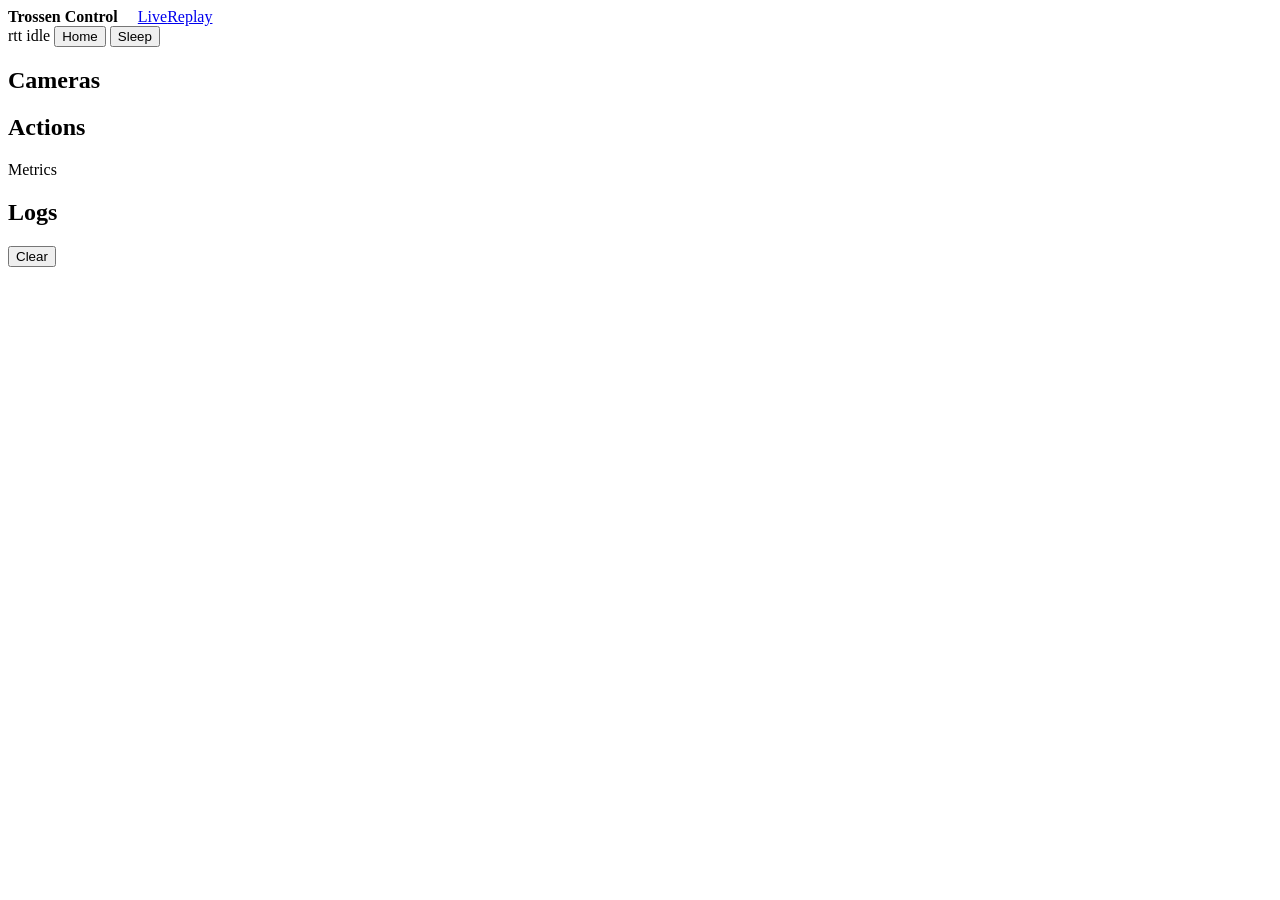
==== examples/trossen_ai/webapp/static/index.html @ 7225f589 "fix(webapp-ui): vendor Chart.js locally so pages load without internet The pages pulled Chart.js + t" ====
<!doctype html>
<html lang="en">
<head>
  <meta charset="utf-8">
  <meta name="viewport" content="width=device-width, initial-scale=1">
  <title>Trossen Control — Live</title>
  <link rel="stylesheet" href="/static/theme.css">
  <script src="/static/vendor/chart.umd.min.js"></script>
  <script src="/static/vendor/chartjs-plugin-zoom.min.js"></script>
</head>
<body>
  <header class="app-header">
    <div class="app-nav">
      <strong style="color:var(--text);margin-right:16px">Trossen Control</strong>
      <a href="/" class="active">Live</a><a href="/replay">Replay</a>
    </div>
    <div class="header-actions">
      <span class="badge" id="badge-rtt">rtt</span>
      <span class="badge" id="badge-session">idle</span>
      <button class="btn-outline" id="btn-home">Home</button>
      <button class="btn-outline" id="btn-sleep">Sleep</button>
    </div>
  </header>

  <div class="live-grid">
    <aside id="config-col"><!-- config cards injected by config.js --></aside>
    <main class="live-main">
      <section class="card"><h2>Cameras</h2><div class="cameras-strip" id="images-box"></div></section>
      <section class="card"><h2>Actions</h2><div class="charts-grid" id="charts-box"></div>
        <div class="section-label">Metrics</div><div id="metrics-box"></div></section>
      <section class="card">
        <div class="log-header"><h2>Logs</h2><button class="btn-sm" id="btn-clear-log">Clear</button></div>
        <div class="log-panel" id="log-box"></div>
      </section>
      <section class="card" id="feedback-card"><!-- feedback form injected by feedback.js --></section>
    </main>
  </div>

  <script type="module" src="/static/js/live.js"></script>
</body>
</html>
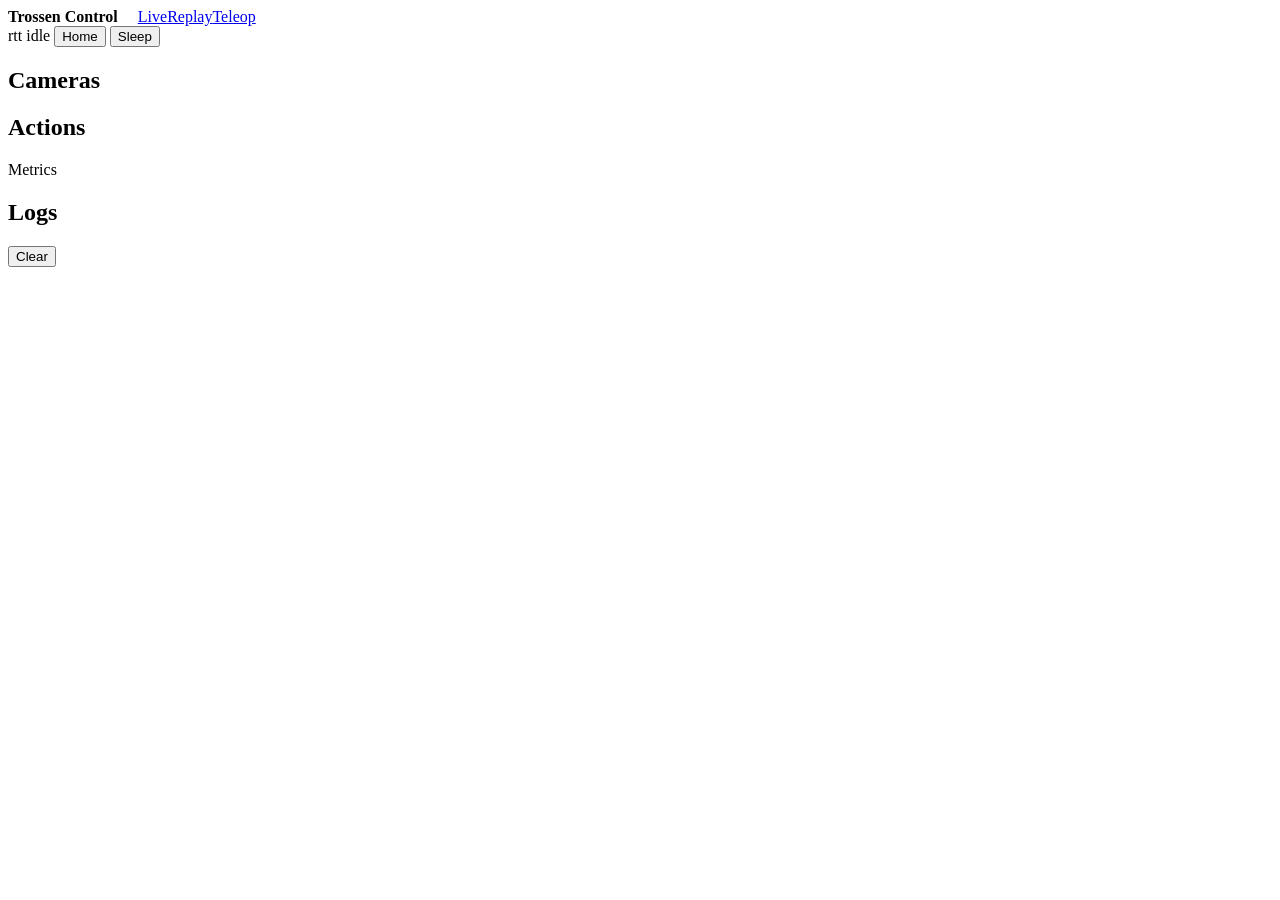
==== commit f182588a: "feat(trossen_ai): /teleop page — 3D view, cameras, gamepad/keyboard, keybindings Co-Authored-By: Cla" ====
--- a/examples/trossen_ai/webapp/static/index.html
+++ b/examples/trossen_ai/webapp/static/index.html
@@ -12,7 +12,7 @@
   <header class="app-header">
     <div class="app-nav">
       <strong style="color:var(--text);margin-right:16px">Trossen Control</strong>
-      <a href="/" class="active">Live</a><a href="/replay">Replay</a>
+      <a href="/" class="active">Live</a><a href="/replay">Replay</a><a href="/teleop">Teleop</a>
     </div>
     <div class="header-actions">
       <span class="badge" id="badge-rtt">rtt</span>
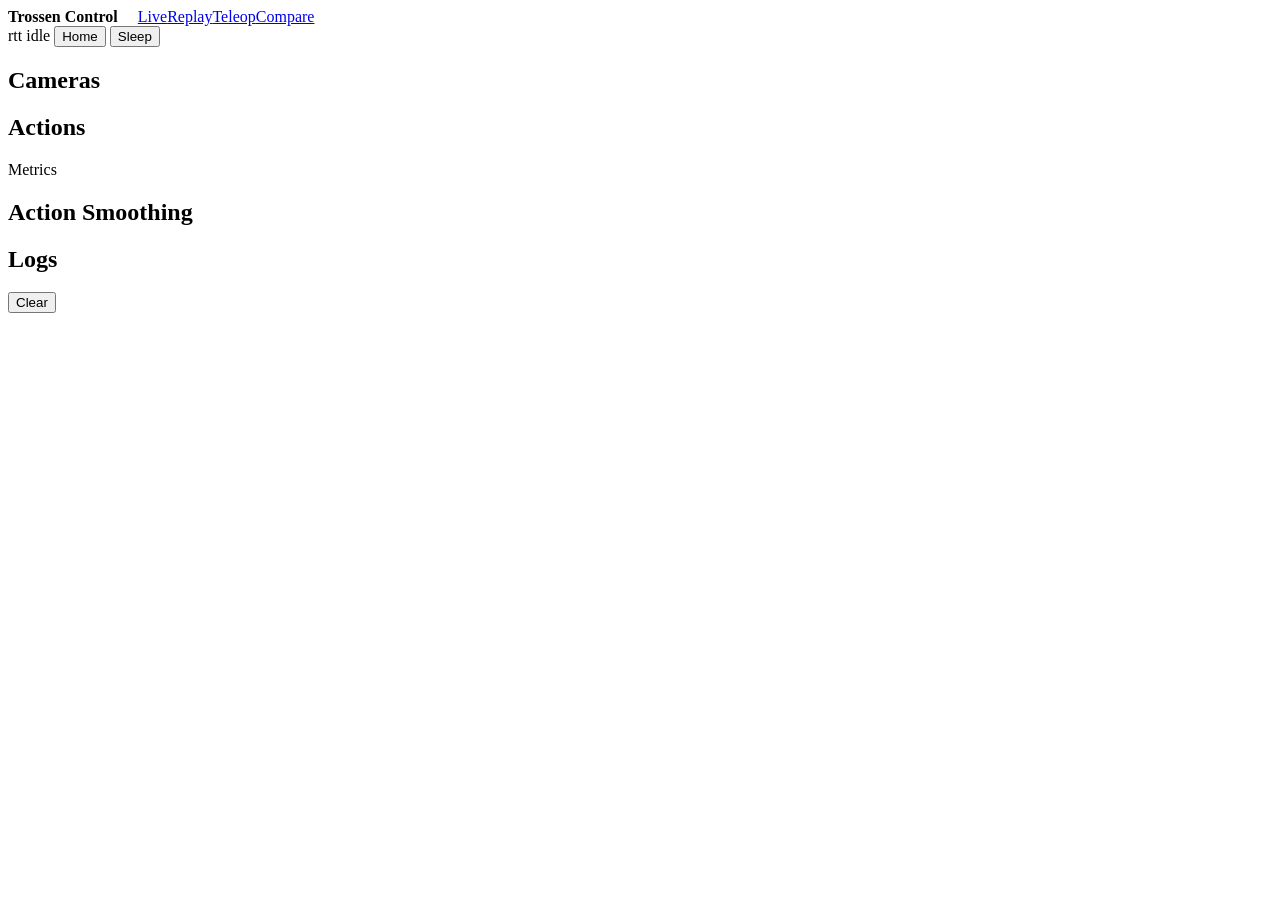
==== commit 9224da10: "feat(trossen_ai): compare-runs view (config diff + overlay charts)" ====
--- a/examples/trossen_ai/webapp/static/index.html
+++ b/examples/trossen_ai/webapp/static/index.html
@@ -5,6 +5,7 @@
   <meta name="viewport" content="width=device-width, initial-scale=1">
   <title>Trossen Control — Live</title>
   <link rel="stylesheet" href="/static/theme.css">
+  <link rel="icon" type="image/png" href="/static/robot-arm.png">
   <script src="/static/vendor/chart.umd.min.js"></script>
   <script src="/static/vendor/chartjs-plugin-zoom.min.js"></script>
 </head>
@@ -12,7 +13,7 @@
   <header class="app-header">
     <div class="app-nav">
       <strong style="color:var(--text);margin-right:16px">Trossen Control</strong>
-      <a href="/" class="active">Live</a><a href="/replay">Replay</a><a href="/teleop">Teleop</a>
+      <a href="/" class="active">Live</a><a href="/replay">Replay</a><a href="/teleop">Teleop</a><a href="/runs">Compare</a>
     </div>
     <div class="header-actions">
       <span class="badge" id="badge-rtt">rtt</span>
@@ -28,6 +29,7 @@
       <section class="card"><h2>Cameras</h2><div class="cameras-strip" id="images-box"></div></section>
       <section class="card"><h2>Actions</h2><div class="charts-grid" id="charts-box"></div>
         <div class="section-label">Metrics</div><div id="metrics-box"></div></section>
+      <section class="card"><h2>Action Smoothing</h2><div id="smoothing-box"></div></section>
       <section class="card">
         <div class="log-header"><h2>Logs</h2><button class="btn-sm" id="btn-clear-log">Clear</button></div>
         <div class="log-panel" id="log-box"></div>
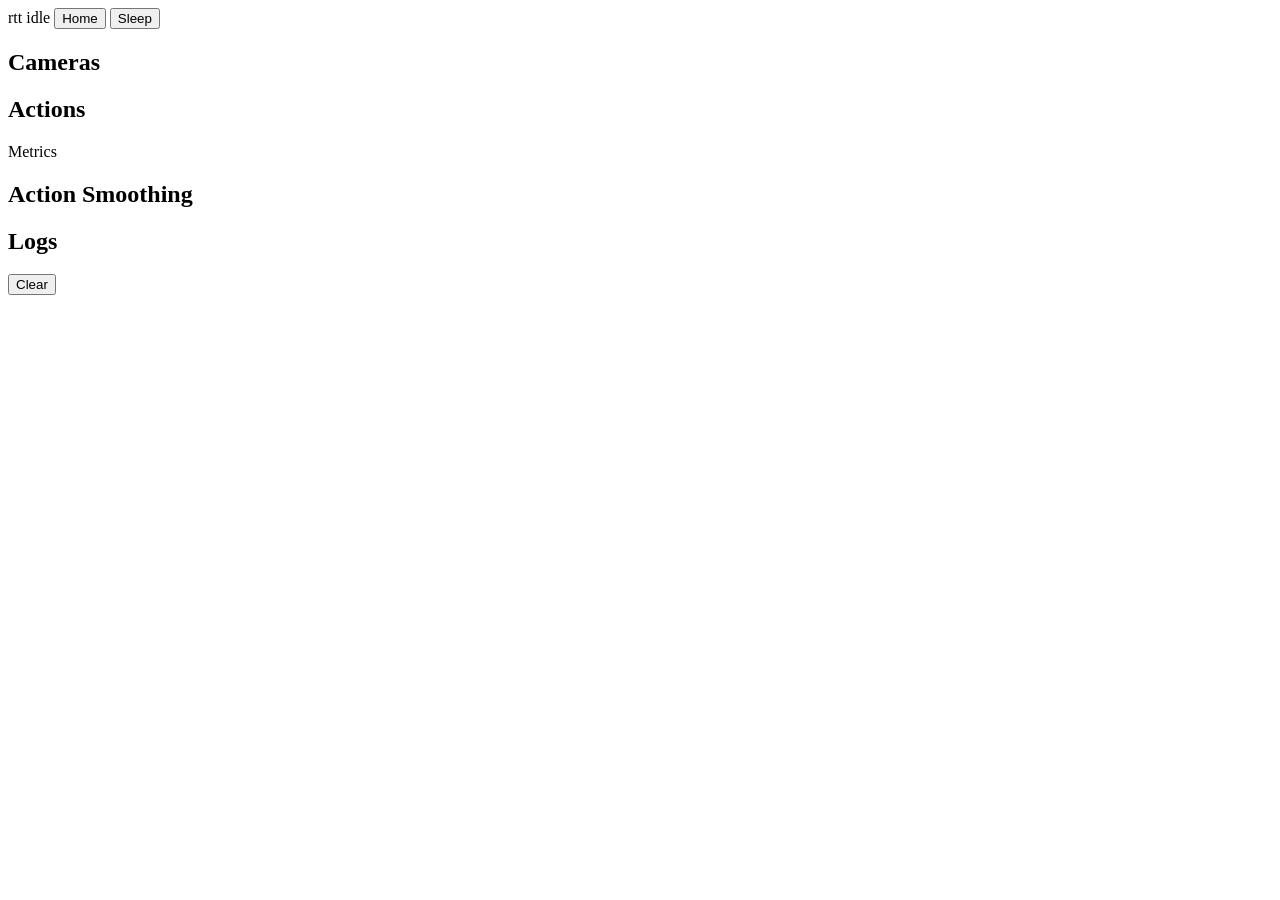
==== commit c30c43cc: "feat(trossen_ai): shared nav.js with Live·Compare | Replay·Teleop grouping Replace three hand-writte" ====
--- a/examples/trossen_ai/webapp/static/index.html
+++ b/examples/trossen_ai/webapp/static/index.html
@@ -11,10 +11,8 @@
 </head>
 <body>
   <header class="app-header">
-    <div class="app-nav">
-      <strong style="color:var(--text);margin-right:16px">Trossen Control</strong>
-      <a href="/" class="active">Live</a><a href="/replay">Replay</a><a href="/teleop">Teleop</a><a href="/runs">Compare</a>
-    </div>
+    <div class="app-nav"></div>
+    <script type="module" src="/static/js/nav.js"></script>
     <div class="header-actions">
       <span class="badge" id="badge-rtt">rtt</span>
       <span class="badge" id="badge-session">idle</span>
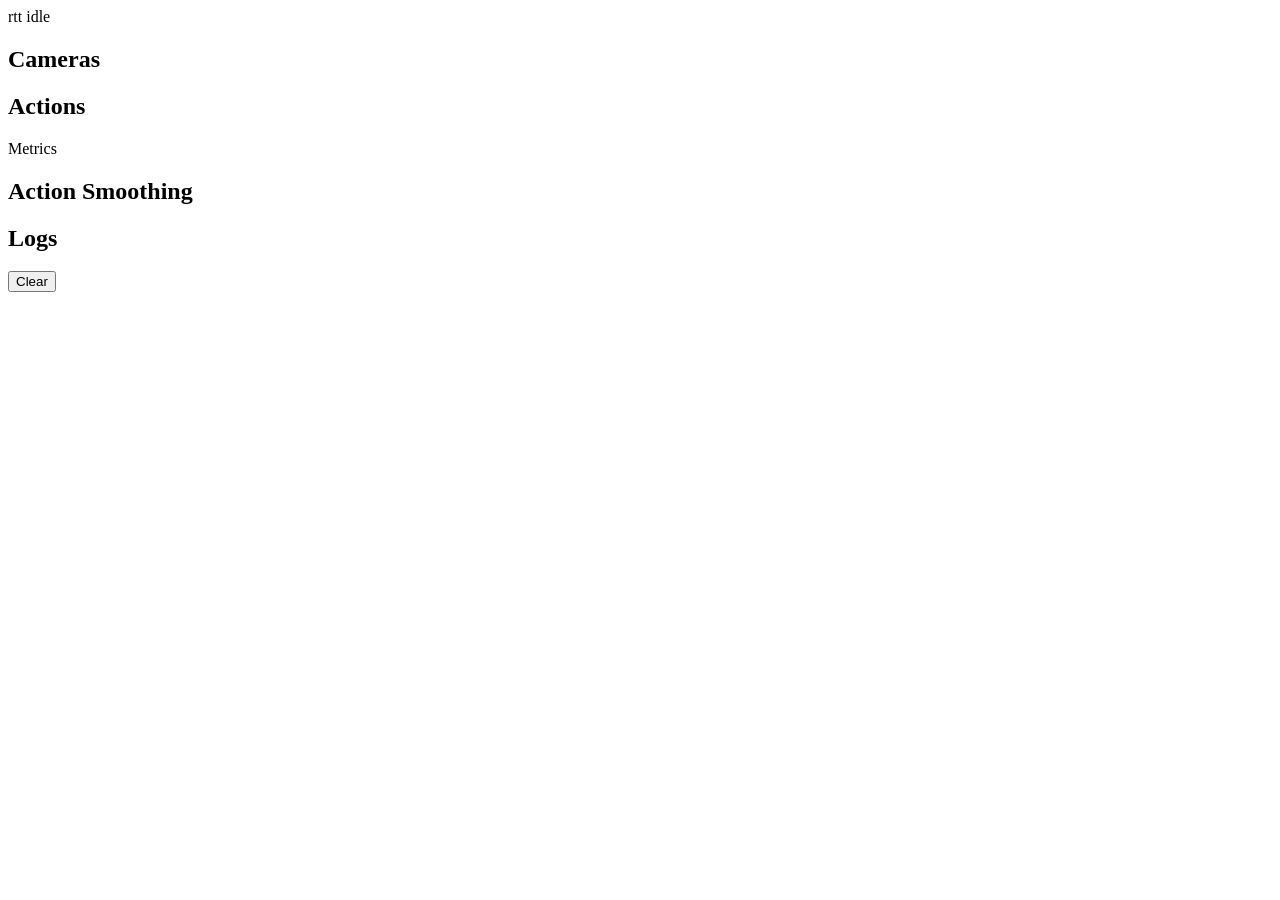
==== commit 4cb35491: "Editing eval page layout" ====
--- a/examples/trossen_ai/webapp/static/index.html
+++ b/examples/trossen_ai/webapp/static/index.html
@@ -4,7 +4,7 @@
   <meta charset="utf-8">
   <meta name="viewport" content="width=device-width, initial-scale=1">
   <title>Trossen Control — Live</title>
-  <link rel="stylesheet" href="/static/theme.css">
+  <link rel="stylesheet" href="/static/theme.css?v=run-card-mode-left-2">
   <link rel="icon" type="image/png" href="/static/robot-arm.png">
   <script src="/static/vendor/chart.umd.min.js"></script>
   <script src="/static/vendor/chartjs-plugin-zoom.min.js"></script>
@@ -16,8 +16,6 @@
     <div class="header-actions">
       <span class="badge" id="badge-rtt">rtt</span>
       <span class="badge" id="badge-session">idle</span>
-      <button class="btn-outline" id="btn-home">Home</button>
-      <button class="btn-outline" id="btn-sleep">Sleep</button>
     </div>
   </header>
 
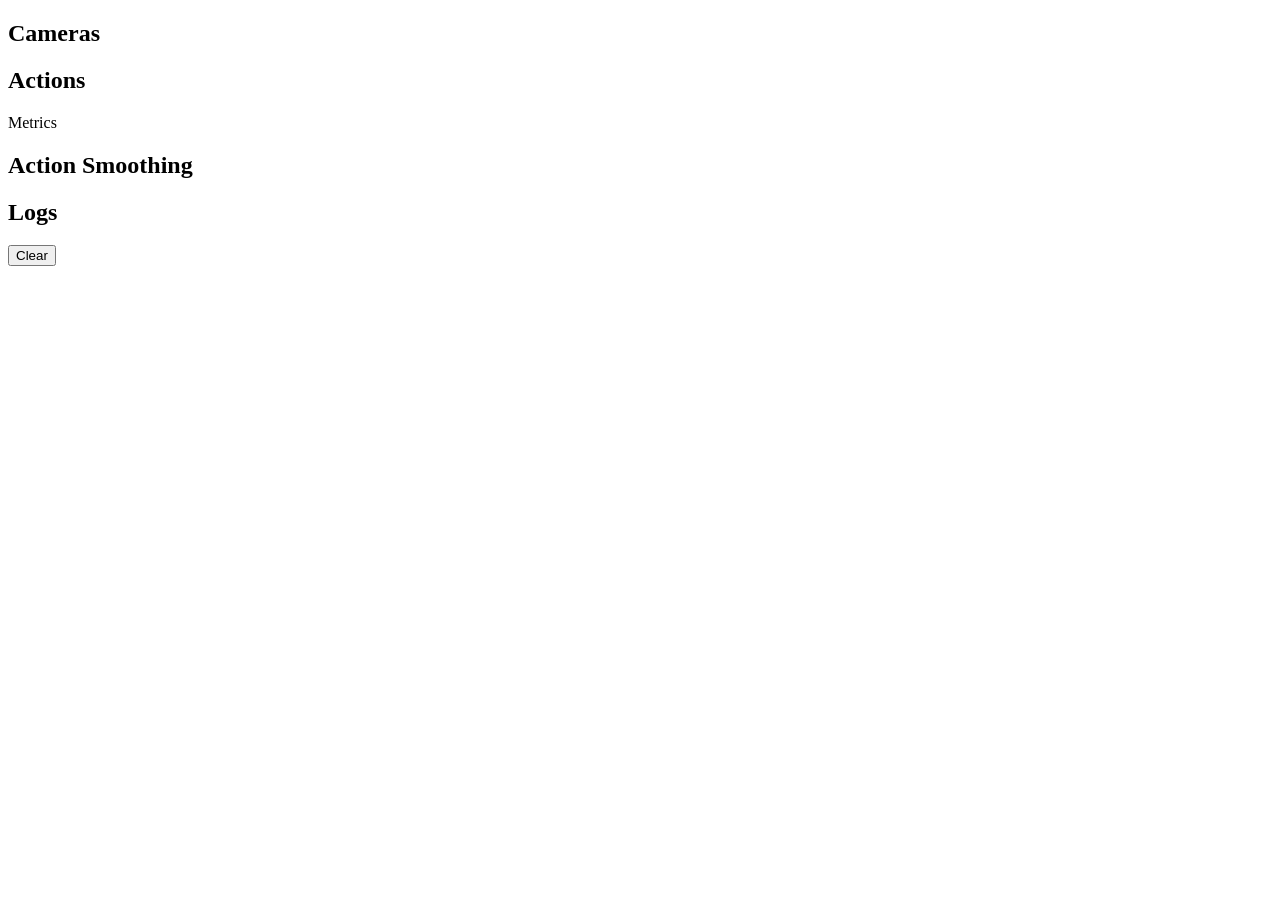
==== commit 3bf990dd: "Adding feedback feature. Organizing page layout" ====
--- a/examples/trossen_ai/webapp/static/index.html
+++ b/examples/trossen_ai/webapp/static/index.html
@@ -4,7 +4,7 @@
   <meta charset="utf-8">
   <meta name="viewport" content="width=device-width, initial-scale=1">
   <title>Trossen Control — Live</title>
-  <link rel="stylesheet" href="/static/theme.css?v=run-card-mode-left-2">
+  <link rel="stylesheet" href="/static/theme.css?v=feedback-modal">
   <link rel="icon" type="image/png" href="/static/robot-arm.png">
   <script src="/static/vendor/chart.umd.min.js"></script>
   <script src="/static/vendor/chartjs-plugin-zoom.min.js"></script>
@@ -12,11 +12,7 @@
 <body>
   <header class="app-header">
     <div class="app-nav"></div>
-    <script type="module" src="/static/js/nav.js"></script>
-    <div class="header-actions">
-      <span class="badge" id="badge-rtt">rtt</span>
-      <span class="badge" id="badge-session">idle</span>
-    </div>
+    <script type="module" src="/static/js/nav.js?v=feedback-button"></script>
   </header>
 
   <div class="live-grid">
@@ -30,10 +26,9 @@
         <div class="log-header"><h2>Logs</h2><button class="btn-sm" id="btn-clear-log">Clear</button></div>
         <div class="log-panel" id="log-box"></div>
       </section>
-      <section class="card" id="feedback-card"><!-- feedback form injected by feedback.js --></section>
     </main>
   </div>
 
-  <script type="module" src="/static/js/live.js"></script>
+  <script type="module" src="/static/js/live.js?v=feedback-modal"></script>
 </body>
 </html>
